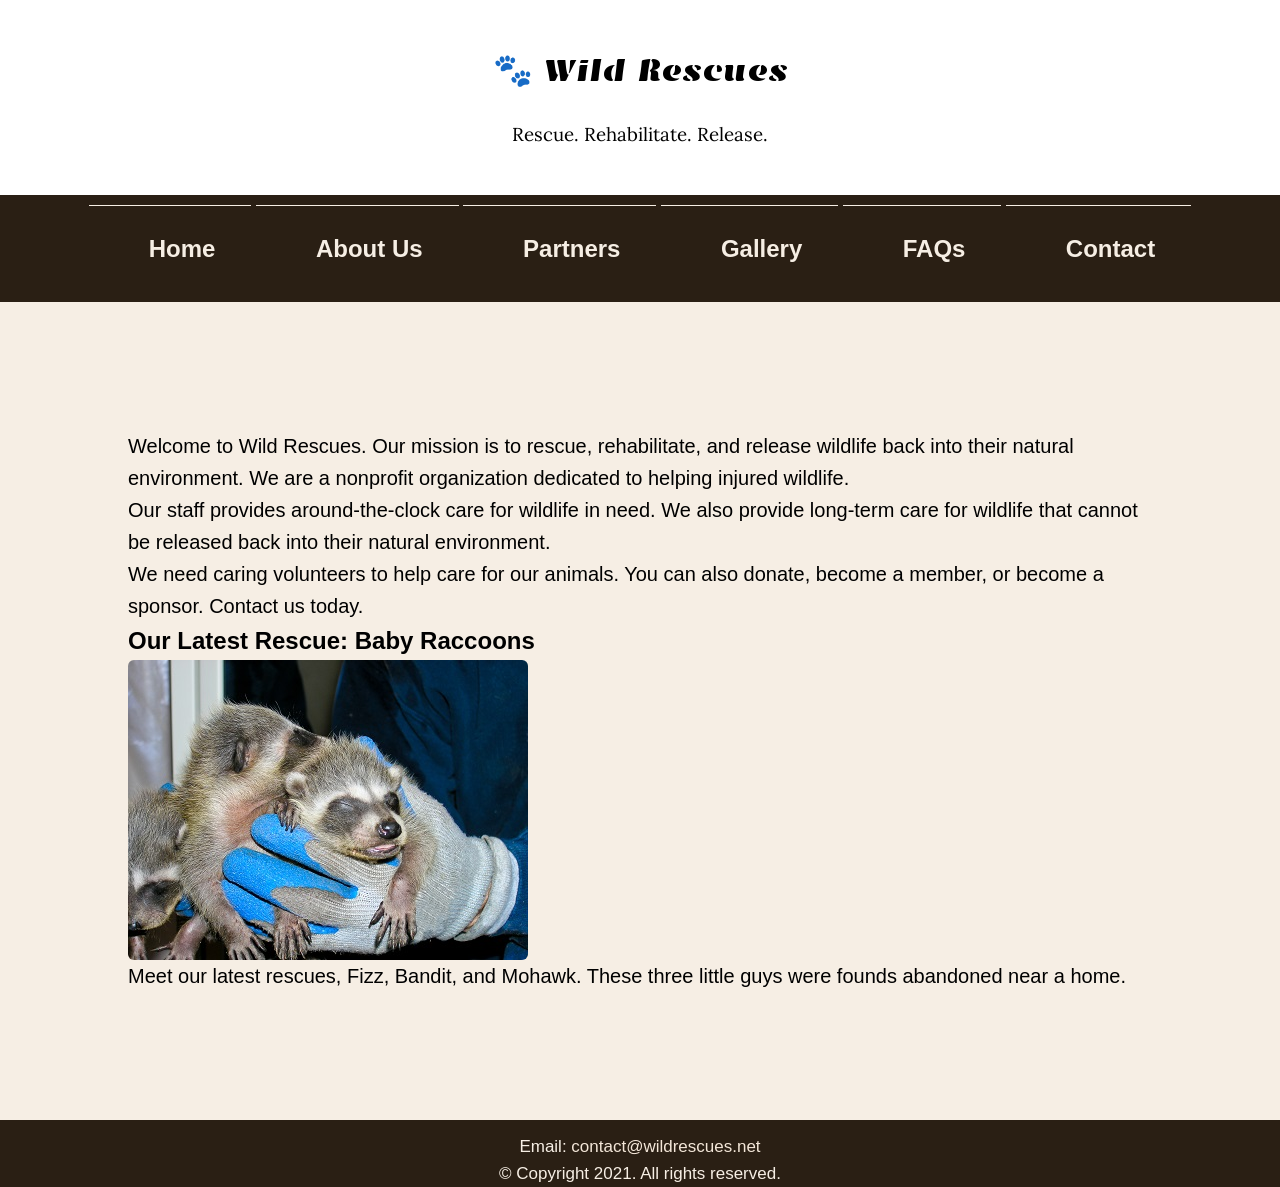
==== index.html @ 8216eed1 "Updated RescuePage 7/2/2026" ====
<!DOCTYPE html>
<!--Student Name: Makenzi Rosas
File Name: index.html-->
<html lang="en">
<head>
    <meta name="viewport" content="width=device-width, initial-scale=1.0">
    <meta charset="utf-8">
    <title>Wild Rescues</title>
    <link rel="stylesheet" href="style.css">
    <!--Link to Google Fonts for Emblema One and Lora-->
    <link href="https://fonts.googleapis.com/css2?family=Emblema+One&family=Lora:ital,wght@0,400..700;1,400..700&display=swap" rel="stylesheet">
</head>
    <header> 
        <div class="tab-desk">
        <!--Used for the header of the page-->
            <a href="index.html" target="_self">
                <img src="images/baby-hawk.jpg" alt="rescued baby hawk" class="link"></a>
            <!--Classed it as a link so when you click on it, it takes you to the home page-->
            <!--Div element for the Mobile Viewport-->
        </div>
        <div class="mobile">
                <h1>&#128062; Wild Rescues</h1>
                <h3>Rescue. Rehabilitate. Release.</h3>
        </div>
    </header>
<nav>
    <!--Navigation Links-->
    <!--Self is default and opens the doc in the same window or tab-->
    <!--Everything is under a bullet list instead of paragraphs for easier styling-->
    <ul><li><a href = "index.html" target="_self">Home</a></li>
        <li><a href = "about.html" target="_self">About Us</a></li>
        <li><a href = "partnership.html" target="_self">Partners</a></li>
        <li><a href = "gallery.html" target="_self">Gallery</a></li>
        <li><a href = "faqs.html" target="_self">FAQs</a></li>
        <li><a href = "contact.html" target="_self">Contact</a></li>
    </ul>
</nav>
<div id="wrapper">
    <main>
    <!--Used for the main content area-->
    <!--Div is used to separate the content for easier styling-->

        <p>Welcome to Wild Rescues. Our mission is to rescue, rehabilitate, and release wildlife back into their natural environment.
        We are a nonprofit organization dedicated to helping injured wildlife.</p>

        <p>Our staff provides around-the-clock care for wildlife
        in need. We also provide long-term care for wildlife that cannot be released
        back into their natural environment.</p>

        <p>We need caring volunteers to help care for our animals. You can also donate, 
        become a member, or become a sponsor. Contact us today.</p>
        
        <h2>Our Latest Rescue: Baby Raccoons</h2>
        
        <img src="images/baby-raccoons.jpg" alt="hands holding three baby raccoons" class="round">
        <p>Meet our latest rescues, Fizz, Bandit, and Mohawk. These three little guys
        were founds abandoned near a home.
        </p>

    </main>
</div>
<footer>
    <!--Used for the footer of the page-->
    <p>Email: <a href="mailto:contact@wildrescues.net" target="_blank">contact@wildrescues.net</a></p>
    <p>&copy; Copyright 2021. All rights reserved.</p>
</footer>
</html>
---- style.css ----
/*Makenzi Rosas
style.css */

/* Resetting margins and padding for all elements */
*,
*::before,
*::after {
   margin: 0;
   padding: 0;
}

header {
    background-color: #ffffff;
    color: rgb(0, 0, 0);
    padding: 20px;
    text-align: center;
}

/*Style rules for body and images*/
body {
    font-family: Arial, sans-serif;
    background-color: #f6eee4;
    line-height: 1.6;
    max-width: 100%;
    display: block;
}

img{
    max-width: 100%;
    display: block;
}

/*Style rules for mobile viewport*/


/*Style rules to show mobile class and hide tab-desk class*/
.mobile {
    display: block;
}

.tab-desk {
    display: none;
}


/*Style rules for header area*/
.mobile {
    padding: 2%;
    text-align: center;
}

.mobile h1 {
  font-family: "Emblema One", system-ui;
  font-weight: 400;
  font-style: normal;
}

/*Under fonts.google it says to use a weight value from 400 to 700*/
.mobile h3 {
    font-family: "Lora", serif;
    font-optical-sizing: auto;
    font-weight: 400;
    font-style: normal;
}

/*Style rules for navigation area*/
nav {
    background-color: #2a1f14;
    color: #f6eee4;
    padding: 10px;
    text-align: center;
}
 
nav ul {
    list-style-type: none;
    text-align: center;
}

nav li {
    display: block;
    font-size: 1.5em;
    font-family: Geneva, Arial, sans-serif;
    font-weight: bold;
    border-top: #f6eee4 0.5px solid;
}

nav a {
    display: block;
    color: #f6eee4;
    padding-top: 0.5em;
    padding-bottom: 0.5em;
    padding-left: 1em;
    padding-right: 1em;
    text-decoration: none;
    text-align: center;
}


/*Style rules for main content*/

main{
    padding: 2%;
}

main p {
    font-size: 1.25em;
}

main h3 {
    padding-top: 2%;
}

main ul {
    list-style-type: square;
}

.link {
    color: #4d3319;
    text-decoration: none;
    font-weight: bold;
    font-style: italic;
}

.action {
    font-size: 1.75em;
    font-weight: bold;
    text-align: center;
}

.round {
    border-radius: 6px;
}

#info ul {
    margin-left: 10%;
}

#contact {
    text-align: center;
}

.tel-link {
    background-color: #2a1f14;
    padding: 2%;
    width: 80%;
    margin-top: 0;
    margin-bottom: 0;
    margin-left: auto;
    margin-right: auto;
}

.round {
    color:#f6eee4;
    text-decoration: none;
    font-weight: bold;
}

.lora {
  font-family: "Lora", serif;
  font-optical-sizing: auto;
  font-weight: 400;
  font-style: normal;
}


/*Style rules for main content on index page*/

main {
    padding: 2%;
    font-family: Verdana, Arial, sans-serif;
}

p {
    font-size: 1.25em;
}

h3 {
    padding-top: 2%;
}

main ul {
    list-style-type: square;
}

.link {
    color: #4d3319;
    text-decoration: none;
    font-weight: bold;
    font-style: italic;
}

.action {
    font-size: 1.75em;
    font-weight: bold;
    text-align: center;
}

#contact {
    text-align: center;
}

/*About Us Page*/
div#info {
    padding-top: 2%;
    padding-bottom: 2%;
}

ul#animals {
    padding-top: 1%;
    padding-bottom: 1%;
    padding-left: 2%;
    list-style-type: square;
}


/*Style rules for footer content*/

footer {
    background-color: #2a1f14;
    color: #f6eee4;
    font-size: 0.85em;
    text-align: center;
    padding-top: 1%;
    padding-left: 0%;
}

footer a {
    color: #f3e6d8;
    text-decoration: none;
}

/*Media Query for Tablet Viewport*/
@media (min-width: 620px) {
    /*Tablet viewport: Show tab-desk class, hide mobile class */
    /*Style rule for the tab-desk class selector that sets the display to a block*/
    /*Tablet viewport: style rules for nav area*/
    /*Style rule for the mobile class selector that set the display to none*/
    nav li {
        display: inline-block;
        font-size: 1.25em;
        padding: 0.5em;
    }
    
    main {
        padding: 5%;
    }
    
    #action {
        font-size: 1.5em;
    }
}

/*Media Query for Desktop Viewport*/
@media (min-width: 1000px) {
    /*Desktop viewport: Style rules for main content*/
    nav li {
        display: inline-block;
        font-size: 1.5em;
        padding-top: 0.5em;
        padding-left: 1.5em;
    }

    nav li a:hover {
        color: #2a1f14;
        background-color: #f6eee4;
    }
    
    main {
        padding: 10%;
    }
    
    #info ul {
        margin-left: 5%;
    }
}

/*Media Query for Large Desktop Viewport*/
@media (min-width: 1921px) {
    body {
        background: linear-gradient(to bottom, #f6eee4, #78593a);
    }

    nav li {
        display: inline-block;
        font-size: 1.5em;
        padding-top: 0.5em;
        padding-left: 1.5em;
    }

    #wrapper {
        width: 1920px;
        margin-top: 0px;
        margin-right: auto;
    }

    main {
        background-color: #f6eee4;
    }
}

/*Media Query for Print*/
@media print {
    body {
        background: white;
        color: black;
    }
}
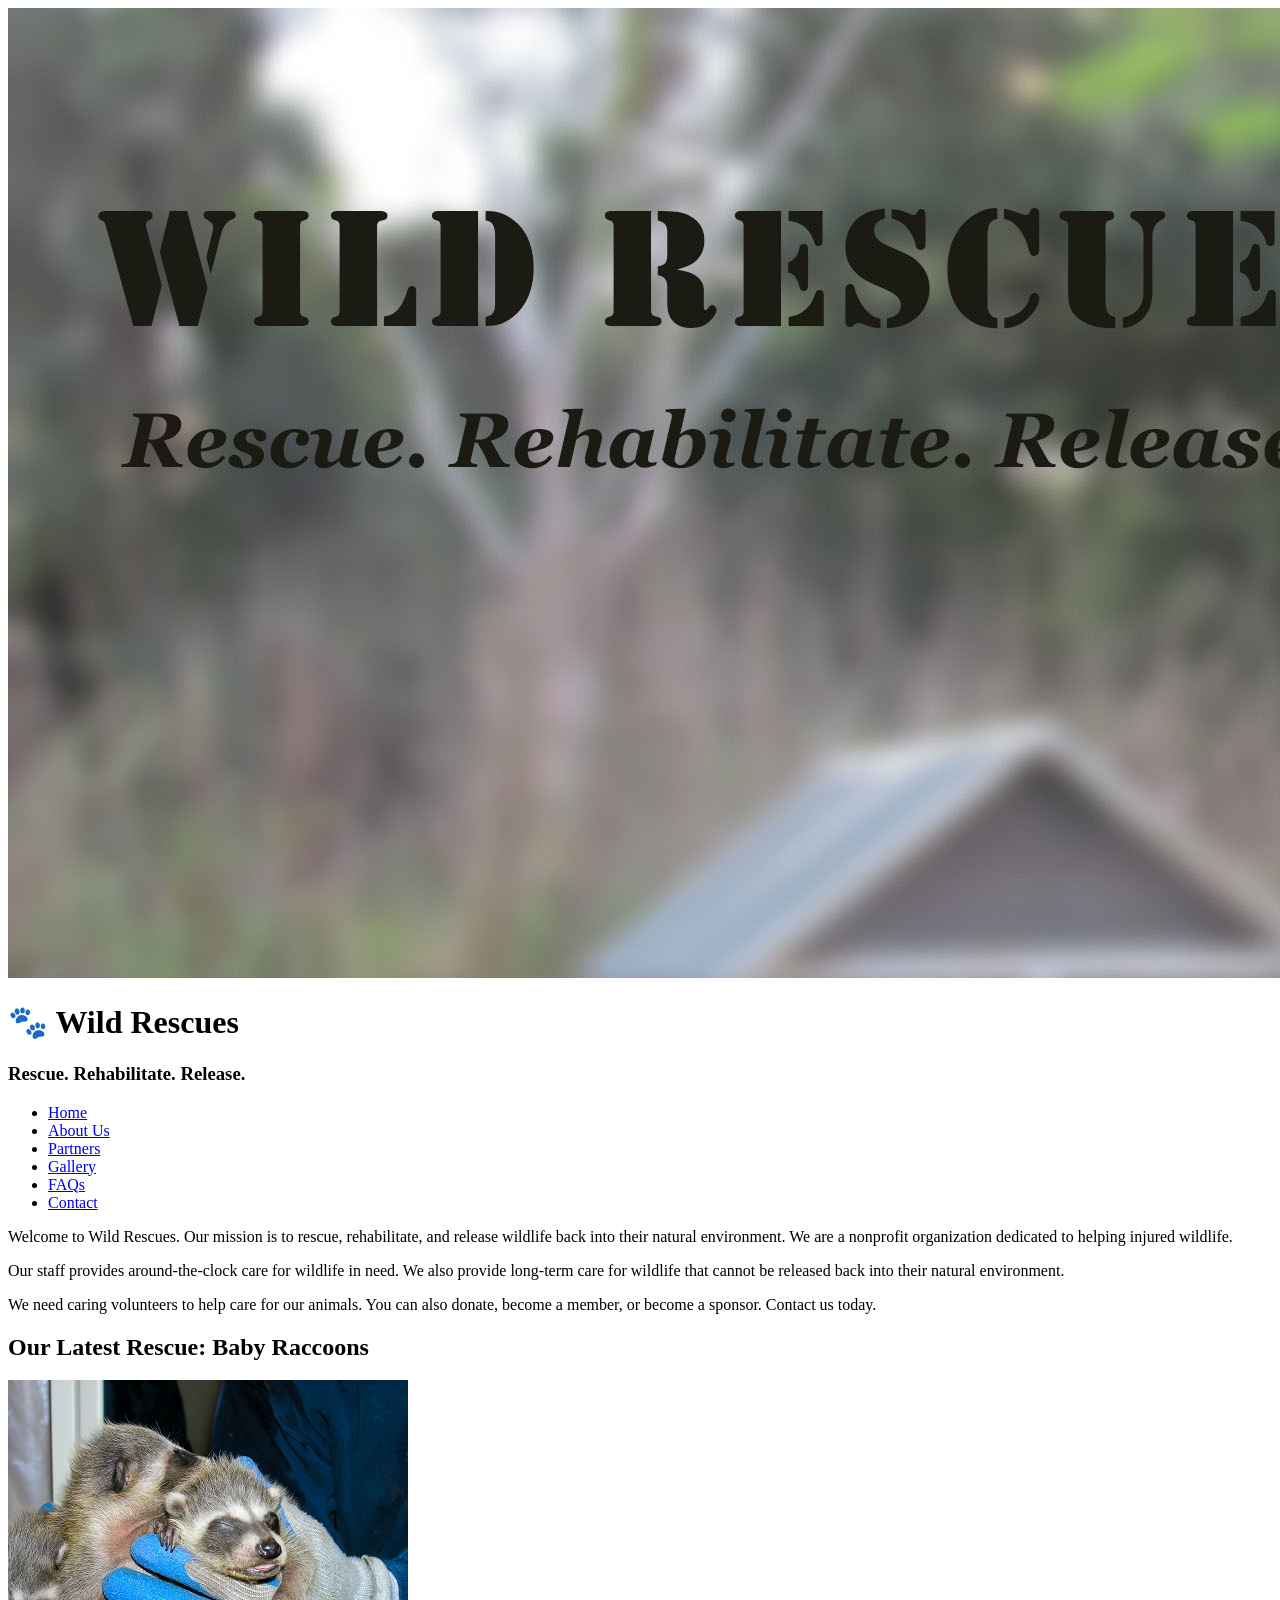
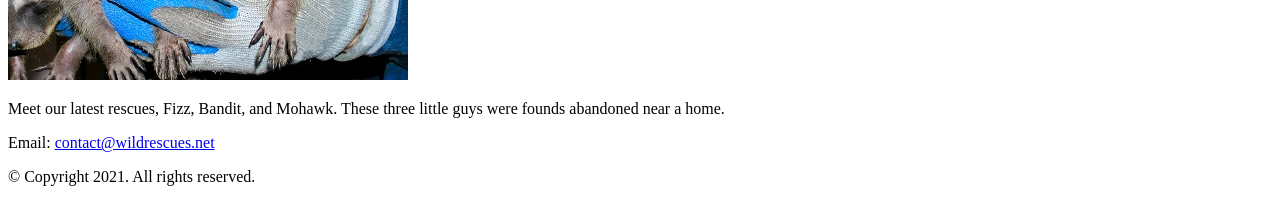
==== commit b4b744ce: "Week 7 work, mostly to gallery" ====
--- a/index.html
+++ b/index.html
@@ -6,9 +6,12 @@
     <meta name="viewport" content="width=device-width, initial-scale=1.0">
     <meta charset="utf-8">
     <title>Wild Rescues</title>
-    <link rel="stylesheet" href="style.css">
+    <link rel="stylesheet" href="CSS/style.css">
     <!--Link to Google Fonts for Emblema One and Lora-->
     <link href="https://fonts.googleapis.com/css2?family=Emblema+One&family=Lora:ital,wght@0,400..700;1,400..700&display=swap" rel="stylesheet">
+    <link rel="shortcut icon" href="images/favicon-32.png">
+    <link rel="apple-touch-icon" sizes="180x180" href="images/apple-touch-icon.png">
+    <link rel="icon" sizes="192x192" href="images/android-chrome-192.png">
 </head>
     <header> 
         <div class="tab-desk">
